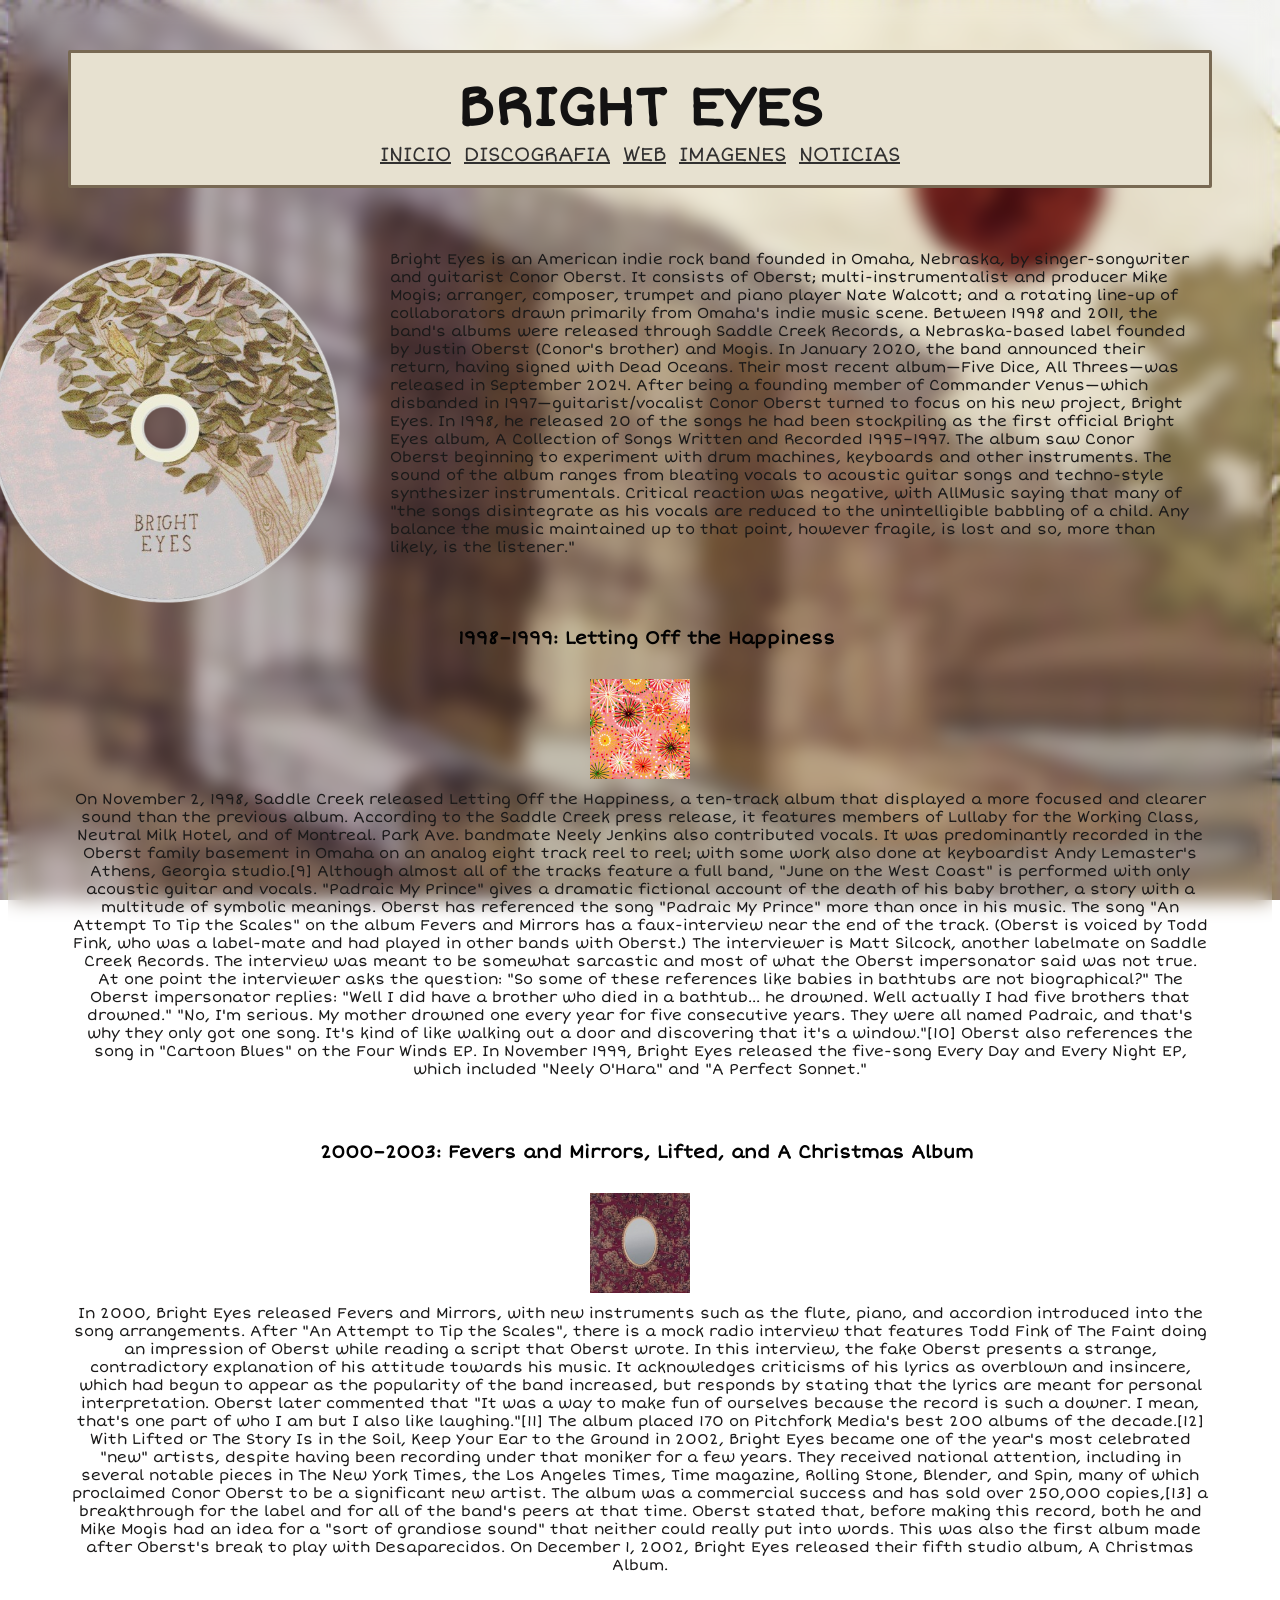
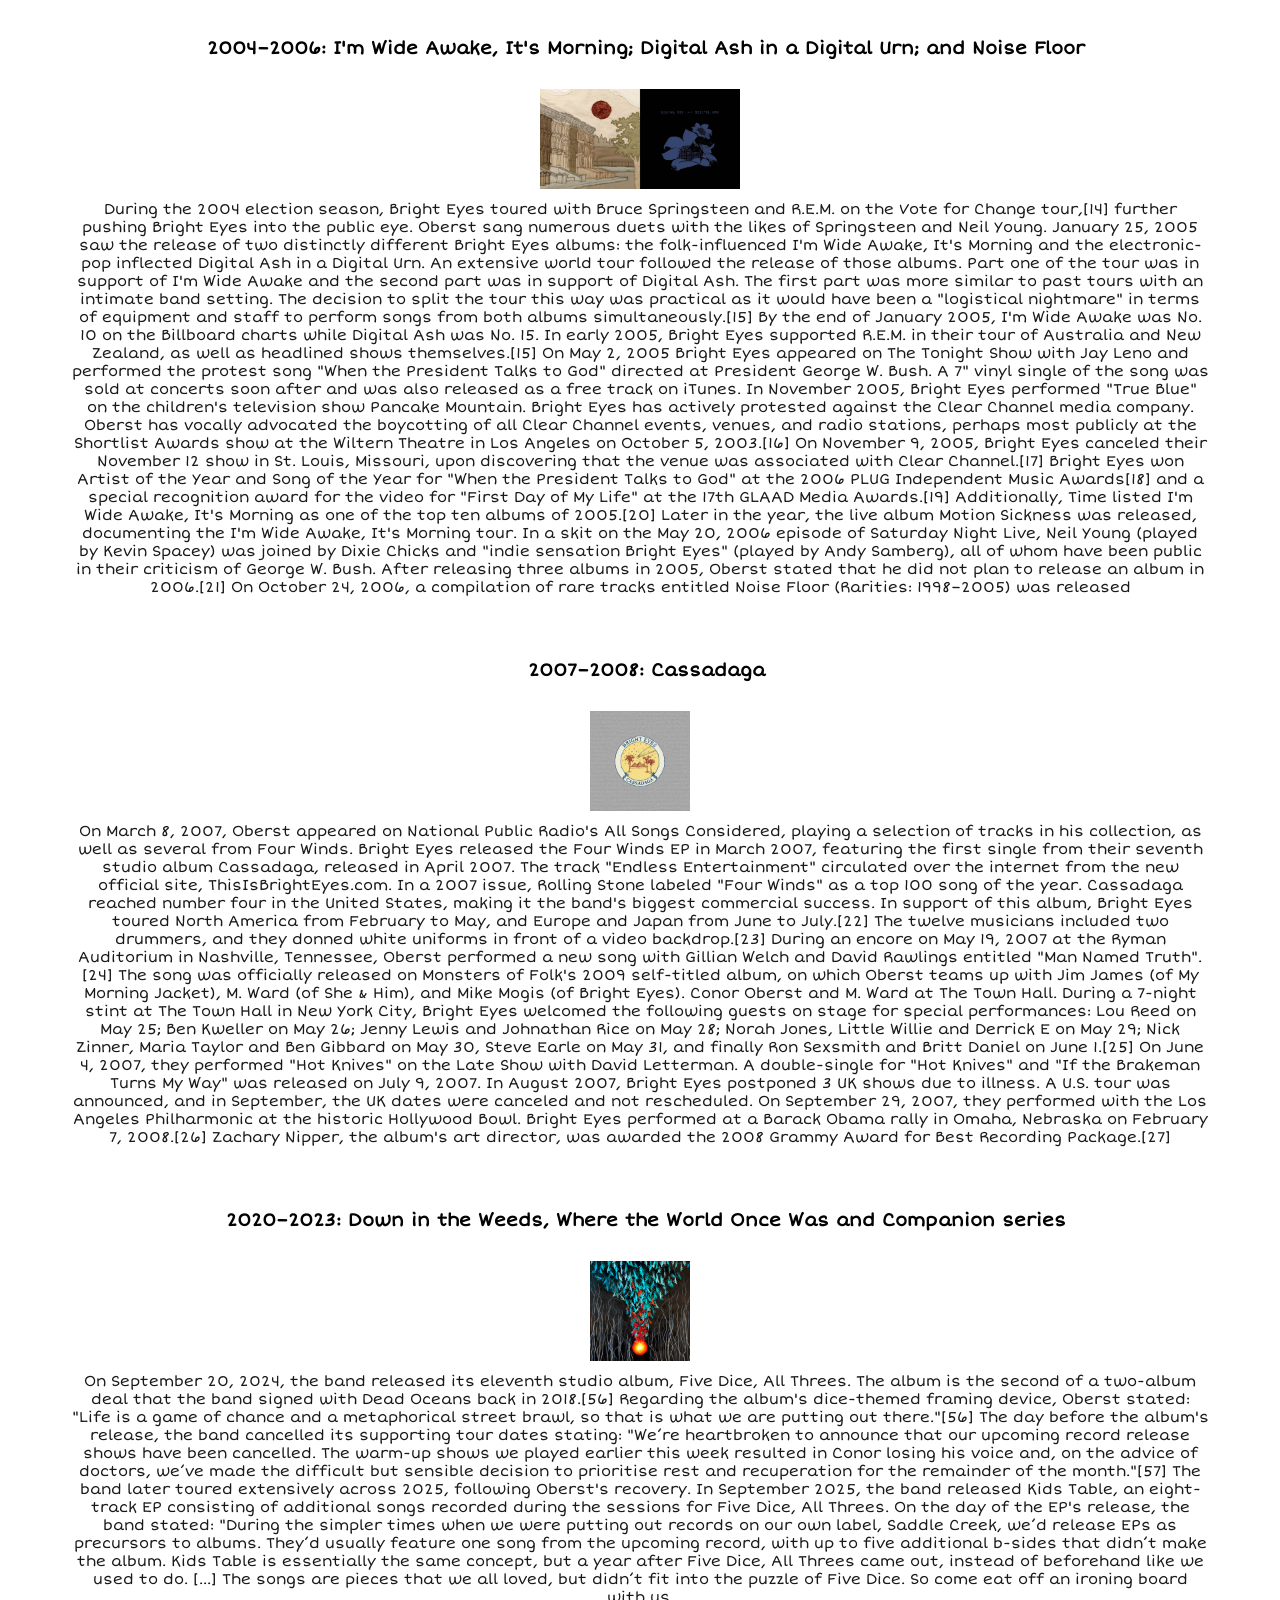
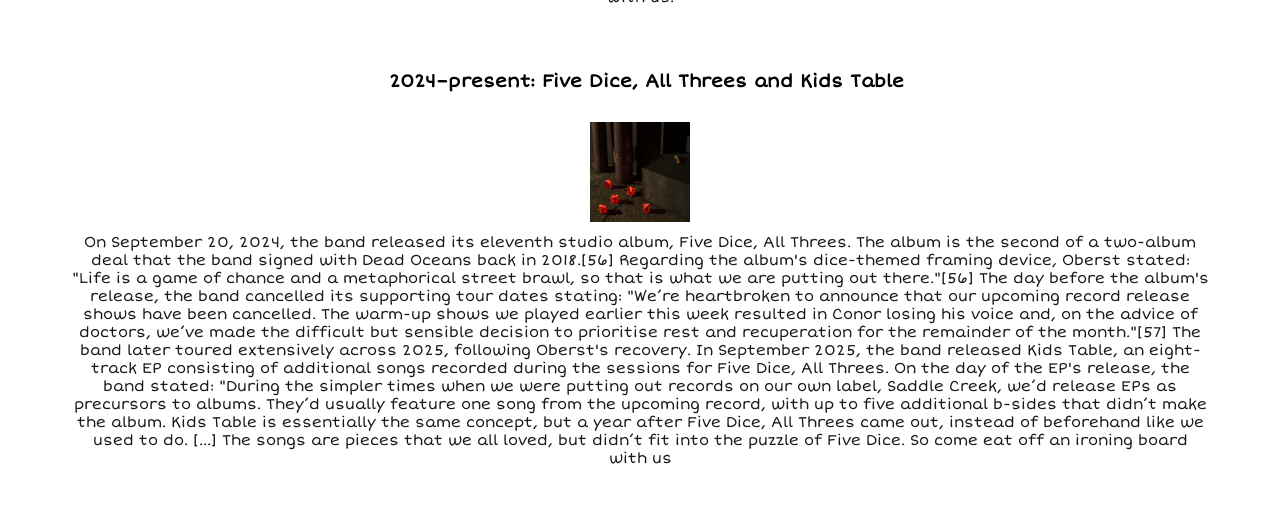
==== docs/index.html @ c6e701a9 "agregsr imagenes y texto" ====
<!DOCTYPE html>
<html lang="en">
<head>
    <meta charset="UTF-8">
    <meta name="viewport" content="width=device-width, initial-scale=1.0">
    <link rel="stylesheet" href="/styles/styles.css">
    <link rel="preconnect" href="https://fonts.googleapis.com">
    <link rel="preconnect" href="https://fonts. gstatic.com" crossorigin>
    <link href="https://fonts.googleapis.com/css2?family=Short+Stack&display=swap" rel="stylesheet">
    <title>BrightEyes Fanpage c:</title>
</head>
<body>
  <div class="nav-container">
    <center>
     <p class="title-banner">
      BRIGHT EYES  
     </p>
      <nav class="menu-navegacion">
        <a href="/docs/index.html">INICIO</a>
         <a href="discografia.html">DISCOGRAFIA</a>
          <a href="https://www.thisisbrighteyes.com/">WEB</a>
           <a href="imagenes.html">IMAGENES</a>
            <a href="noticias.html">NOTICIAS</a>
       </nav>
    </center>
  </div>
  
  
  <div class="container1">
    <img src="/assets/disk.png" alt="" class="disk">

    <p class="parrafo1">Bright Eyes is an American indie rock band founded in Omaha, Nebraska, by singer-songwriter and guitarist Conor Oberst. It consists of Oberst; multi-instrumentalist and producer Mike Mogis; arranger, composer, trumpet and piano player Nate Walcott; and a rotating line-up of collaborators drawn primarily from Omaha's indie music scene.

    Between 1998 and 2011, the band's albums were released through Saddle Creek Records, a Nebraska-based label founded by Justin Oberst (Conor's brother) and Mogis. In January 2020, the band announced their return, having signed with Dead Oceans. Their most recent album—Five Dice, All Threes—was released in September 2024.
    


    After being a founding member of Commander Venus—which disbanded in 1997—guitarist/vocalist Conor Oberst turned to focus on his new project, Bright Eyes. In 1998, he released 20 of the songs he had been stockpiling as the first official Bright Eyes album, A Collection of Songs Written and Recorded 1995–1997. The album saw Conor Oberst beginning to experiment with drum machines, keyboards and other instruments. The sound of the album ranges from bleating vocals to acoustic guitar songs and techno-style synthesizer instrumentals. Critical reaction was negative, with AllMusic saying that many of "the songs disintegrate as his vocals are reduced to the unintelligible babbling of a child. Any balance the music maintained up to that point, however fragile, is lost and so, more than likely, is the listener."
  </p>
   </div>
   <center>
    
   <h4 class="title2">1998–1999: Letting Off the Happiness</h4>
   <img src="/assets/letting.png" alt="" class="albumcover">
   <p class="parrafo2">On November 2, 1998, Saddle Creek released Letting Off the Happiness, a ten-track album that displayed a more focused and clearer sound than the previous album. According to the Saddle Creek press release, it features members of Lullaby for the Working Class, Neutral Milk Hotel, and of Montreal. Park Ave. bandmate Neely Jenkins also contributed vocals. It was predominantly recorded in the Oberst family basement in Omaha on an analog eight track reel to reel; with some work also done at keyboardist Andy Lemaster's Athens, Georgia studio.[9] Although almost all of the tracks feature a full band, "June on the West Coast" is performed with only acoustic guitar and vocals. "Padraic My Prince" gives a dramatic fictional account of the death of his baby brother, a story with a multitude of symbolic meanings. Oberst has referenced the song "Padraic My Prince" more than once in his music.
   The song "An Attempt To Tip the Scales" on the album Fevers and Mirrors has a faux-interview near the end of the track. (Oberst is voiced by Todd Fink, who was a label-mate and had played in other bands with Oberst.) The interviewer is Matt Silcock, another labelmate on Saddle Creek Records. The interview was meant to be somewhat sarcastic and most of what the Oberst impersonator said was not true. At one point the interviewer asks the question: "So some of these references like babies in bathtubs are not biographical?" The Oberst impersonator replies: "Well I did have a brother who died in a bathtub... he drowned. Well actually I had five brothers that drowned." "No, I'm serious. My mother drowned one every year for five consecutive years. They were all named Padraic, and that's why they only got one song. It's kind of like walking out a door and discovering that it's a window."[10] Oberst also references the song in "Cartoon Blues" on the Four Winds EP.

In November 1999, Bright Eyes released the five-song Every Day and Every Night EP, which included "Neely O'Hara" and "A Perfect Sonnet."</p></center>

<center>
<h4 class="title2">2000–2003: Fevers and Mirrors, Lifted, and A Christmas Album</h4>
<img src="/assets/fevers.jpg" alt="" class="albumcover">
<p class="parrafo2">In 2000, Bright Eyes released Fevers and Mirrors, with new instruments such as the flute, piano, and accordion introduced into the song arrangements. After "An Attempt to Tip the Scales", there is a mock radio interview that features Todd Fink of The Faint doing an impression of Oberst while reading a script that Oberst wrote. In this interview, the fake Oberst presents a strange, contradictory explanation of his attitude towards his music. It acknowledges criticisms of his lyrics as overblown and insincere, which had begun to appear as the popularity of the band increased, but responds by stating that the lyrics are meant for personal interpretation. Oberst later commented that "It was a way to make fun of ourselves because the record is such a downer. I mean, that's one part of who I am but I also like laughing."[11] The album placed 170 on Pitchfork Media's best 200 albums of the decade.[12]

With Lifted or The Story Is in the Soil, Keep Your Ear to the Ground in 2002, Bright Eyes became one of the year's most celebrated "new" artists, despite having been recording under that moniker for a few years. They received national attention, including in several notable pieces in The New York Times, the Los Angeles Times, Time magazine, Rolling Stone, Blender, and Spin, many of which proclaimed Conor Oberst to be a significant new artist. The album was a commercial success and has sold over 250,000 copies,[13] a breakthrough for the label and for all of the band's peers at that time. Oberst stated that, before making this record, both he and Mike Mogis had an idea for a "sort of grandiose sound" that neither could really put into words. This was also the first album made after Oberst's break to play with Desaparecidos. On December 1, 2002, Bright Eyes released their fifth studio album, A Christmas Album.</p></center>

<center>
  <h4 class="title2">2004–2006: I'm Wide Awake, It's Morning; Digital Ash in a Digital Urn; and Noise Floor</h4>
  <img src="/assets/two.png" alt="albumcover" class="albumcover">
  <p class="parrafo2">During the 2004 election season, Bright Eyes toured with Bruce Springsteen and R.E.M. on the Vote for Change tour,[14] further pushing Bright Eyes into the public eye. Oberst sang numerous duets with the likes of Springsteen and Neil Young.

January 25, 2005 saw the release of two distinctly different Bright Eyes albums: the folk-influenced I'm Wide Awake, It's Morning and the electronic-pop inflected Digital Ash in a Digital Urn. An extensive world tour followed the release of those albums. Part one of the tour was in support of I'm Wide Awake and the second part was in support of Digital Ash. The first part was more similar to past tours with an intimate band setting. The decision to split the tour this way was practical as it would have been a "logistical nightmare" in terms of equipment and staff to perform songs from both albums simultaneously.[15] By the end of January 2005, I'm Wide Awake was No. 10 on the Billboard charts while Digital Ash was No. 15.

In early 2005, Bright Eyes supported R.E.M. in their tour of Australia and New Zealand, as well as headlined shows themselves.[15] On May 2, 2005 Bright Eyes appeared on The Tonight Show with Jay Leno and performed the protest song "When the President Talks to God" directed at President George W. Bush. A 7" vinyl single of the song was sold at concerts soon after and was also released as a free track on iTunes. In November 2005, Bright Eyes performed "True Blue" on the children's television show Pancake Mountain.

Bright Eyes has actively protested against the Clear Channel media company. Oberst has vocally advocated the boycotting of all Clear Channel events, venues, and radio stations, perhaps most publicly at the Shortlist Awards show at the Wiltern Theatre in Los Angeles on October 5, 2003.[16] On November 9, 2005, Bright Eyes canceled their November 12 show in St. Louis, Missouri, upon discovering that the venue was associated with Clear Channel.[17]

Bright Eyes won Artist of the Year and Song of the Year for "When the President Talks to God" at the 2006 PLUG Independent Music Awards[18] and a special recognition award for the video for "First Day of My Life" at the 17th GLAAD Media Awards.[19] Additionally, Time listed I'm Wide Awake, It's Morning as one of the top ten albums of 2005.[20] Later in the year, the live album Motion Sickness was released, documenting the I'm Wide Awake, It's Morning tour.

In a skit on the May 20, 2006 episode of Saturday Night Live, Neil Young (played by Kevin Spacey) was joined by Dixie Chicks and "indie sensation Bright Eyes" (played by Andy Samberg), all of whom have been public in their criticism of George W. Bush.

After releasing three albums in 2005, Oberst stated that he did not plan to release an album in 2006.[21]

On October 24, 2006, a compilation of rare tracks entitled Noise Floor (Rarities: 1998–2005) was released</p>
</center>


<center>
  <h4 class="title2">2007–2008: Cassadaga</h4>
  <img src="/assets/cassagada.jpg" alt="" class="albumcover">
  <p class="parrafo2">On March 8, 2007, Oberst appeared on National Public Radio's All Songs Considered, playing a selection of tracks in his collection, as well as several from Four Winds.

Bright Eyes released the Four Winds EP in March 2007, featuring the first single from their seventh studio album Cassadaga, released in April 2007. The track "Endless Entertainment" circulated over the internet from the new official site, ThisIsBrightEyes.com. In a 2007 issue, Rolling Stone labeled "Four Winds" as a top 100 song of the year.

Cassadaga reached number four in the United States, making it the band's biggest commercial success. In support of this album, Bright Eyes toured North America from February to May, and Europe and Japan from June to July.[22] The twelve musicians included two drummers, and they donned white uniforms in front of a video backdrop.[23]

During an encore on May 19, 2007 at the Ryman Auditorium in Nashville, Tennessee, Oberst performed a new song with Gillian Welch and David Rawlings entitled "Man Named Truth".[24] The song was officially released on Monsters of Folk's 2009 self-titled album, on which Oberst teams up with Jim James (of My Morning Jacket), M. Ward (of She & Him), and Mike Mogis (of Bright Eyes).
Conor Oberst and M. Ward at The Town Hall.

During a 7-night stint at The Town Hall in New York City, Bright Eyes welcomed the following guests on stage for special performances: Lou Reed on May 25; Ben Kweller on May 26; Jenny Lewis and Johnathan Rice on May 28; Norah Jones, Little Willie and Derrick E on May 29; Nick Zinner, Maria Taylor and Ben Gibbard on May 30, Steve Earle on May 31, and finally Ron Sexsmith and Britt Daniel on June 1.[25]

On June 4, 2007, they performed "Hot Knives" on the Late Show with David Letterman.

A double-single for "Hot Knives" and "If the Brakeman Turns My Way" was released on July 9, 2007.

In August 2007, Bright Eyes postponed 3 UK shows due to illness. A U.S. tour was announced, and in September, the UK dates were canceled and not rescheduled.

On September 29, 2007, they performed with the Los Angeles Philharmonic at the historic Hollywood Bowl.

Bright Eyes performed at a Barack Obama rally in Omaha, Nebraska on February 7, 2008.[26]

Zachary Nipper, the album's art director, was awarded the 2008 Grammy Award for Best Recording Package.[27]</p>
</center>
<center>
  <h4 class="title2">2020–2023: Down in the Weeds, Where the World Once Was and Companion series</h4>
  <img src="/assets/down.png" alt="" class="albumcover">
  <p class="parrafo2">On September 20, 2024, the band released its eleventh studio album, Five Dice, All Threes. The album is the second of a two-album deal that the band signed with Dead Oceans back in 2018.[56] Regarding the album's dice-themed framing device, Oberst stated: "Life is a game of chance and a metaphorical street brawl, so that is what we are putting out there."[56] The day before the album's release, the band cancelled its supporting tour dates stating: "We’re heartbroken to announce that our upcoming record release shows have been cancelled. The warm-up shows we played earlier this week resulted in Conor losing his voice and, on the advice of doctors, we’ve made the difficult but sensible decision to prioritise rest and recuperation for the remainder of the month."[57] The band later toured extensively across 2025, following Oberst's recovery.

In September 2025, the band released Kids Table, an eight-track EP consisting of additional songs recorded during the sessions for Five Dice, All Threes. On the day of the EP's release, the band stated: "During the simpler times when we were putting out records on our own label, Saddle Creek, we’d release EPs as precursors to albums. They’d usually feature one song from the upcoming record, with up to five additional b-sides that didn’t make the album. Kids Table is essentially the same concept, but a year after Five Dice, All Threes came out, instead of beforehand like we used to do. [...] The songs are pieces that we all loved, but didn’t fit into the puzzle of Five Dice. So come eat off an ironing board with us.</p>
</center>

<center>
  <h4 class="title2">2024–present: Five Dice, All Threes and Kids Table</h4>
  <img src="/assets/fivedices.jpg" alt="" class="albumcover">
  <p class="parrafo2">On September 20, 2024, the band released its eleventh studio album, Five Dice, All Threes. The album is the second of a two-album deal that the band signed with Dead Oceans back in 2018.[56] Regarding the album's dice-themed framing device, Oberst stated: "Life is a game of chance and a metaphorical street brawl, so that is what we are putting out there."[56] The day before the album's release, the band cancelled its supporting tour dates stating: "We’re heartbroken to announce that our upcoming record release shows have been cancelled. The warm-up shows we played earlier this week resulted in Conor losing his voice and, on the advice of doctors, we’ve made the difficult but sensible decision to prioritise rest and recuperation for the remainder of the month."[57] The band later toured extensively across 2025, following Oberst's recovery.

  In September 2025, the band released Kids Table, an eight-track EP consisting of additional songs recorded during the sessions for Five Dice, All Threes. On the day of the EP's release, the band stated: "During the simpler times when we were putting out records on our own label, Saddle Creek, we’d release EPs as precursors to albums. They’d usually feature one song from the upcoming record, with up to five additional b-sides that didn’t make the album. Kids Table is essentially the same concept, but a year after Five Dice, All Threes came out, instead of beforehand like we used to do. [...] The songs are pieces that we all loved, but didn’t fit into the puzzle of Five Dice. So come eat off an ironing board with us</p>
</center>


    
</body>
</html>
---- styles/styles.css ----
body {
  background-image: url('/assets/brighteyeswall.jpg');
  background-repeat: no-repeat;
  background-size: cover;
  background-position: center;
  background-attachment: fixed;
  min-height: 100vh;
  backdrop-filter: blur(10px);
  padding-top: 50px;
  margin-top: 0;
  box-sizing: border-box;
  font-family: "Short Stack", cursive;
  font-weight: 400;
  font-style: normal;
}


.nav-container{
    background-color: #e7e1d0;
    width: 90%;
    margin: 0 auto;
    height: 80px;
    margin: 0 auto;
    border-style: solid;
    border-width: 3px;
    border-color: #786953;
    border-radius: 2px;
    display: flex;
    align-items: center;     
    justify-content: center;
    padding-bottom: 52px;
}

.title-banner{
    font-size: 55px;
    font-weight: 700;
    color: #131212;  
    
}


.menu-navegacion{
    display: flex;
    justify-content: center; 
    gap: 13px;
    font-size: 20px; 
    margin-top: -55px;
}

.menu-navegacion a {
    /* Quita la línea azul de debajo */
  color: #313030;             /* Cambia el color del texto */
  font-weight: 100;
}


.container1{
  display: flex;
  align-items: center; /* Alinea verticalmente el disco y el texto al centro */
  gap: 50px;          /* Espacio entre el disco y el texto */
  max-width: 1100px;  /* Ancho máximo para que no se extienda demasiado */
  margin: 15px auto;  /* Centra todo el contenedor en la pantalla */
  padding: 0 20px;
}

.disk{
  width: 350px;
  margin-top: 50px;
  margin-left: -100px;
  animation: girarDisco 4s linear infinite;
  transform-origin: center;
}

@keyframes girarDisco {
  from {
    transform: rotate(0deg);
  }
  to {
    transform: rotate(360deg);
  }
}


.parrafo1{
  color: rgb(26, 25, 25);
  font-size: 15px;
}


.title2{
  color: rgb(2, 2, 2);
  font-size: 18px;
  margin-left: 1%;
}

.parrafo2{

  text-align: center;
  color: rgb(26, 25, 25);
  font-size: 15px;
  margin: 5%;
  margin-top: 0;
}

.albumcover{
  height: 100px;
  margin: 6px;
  
  
}
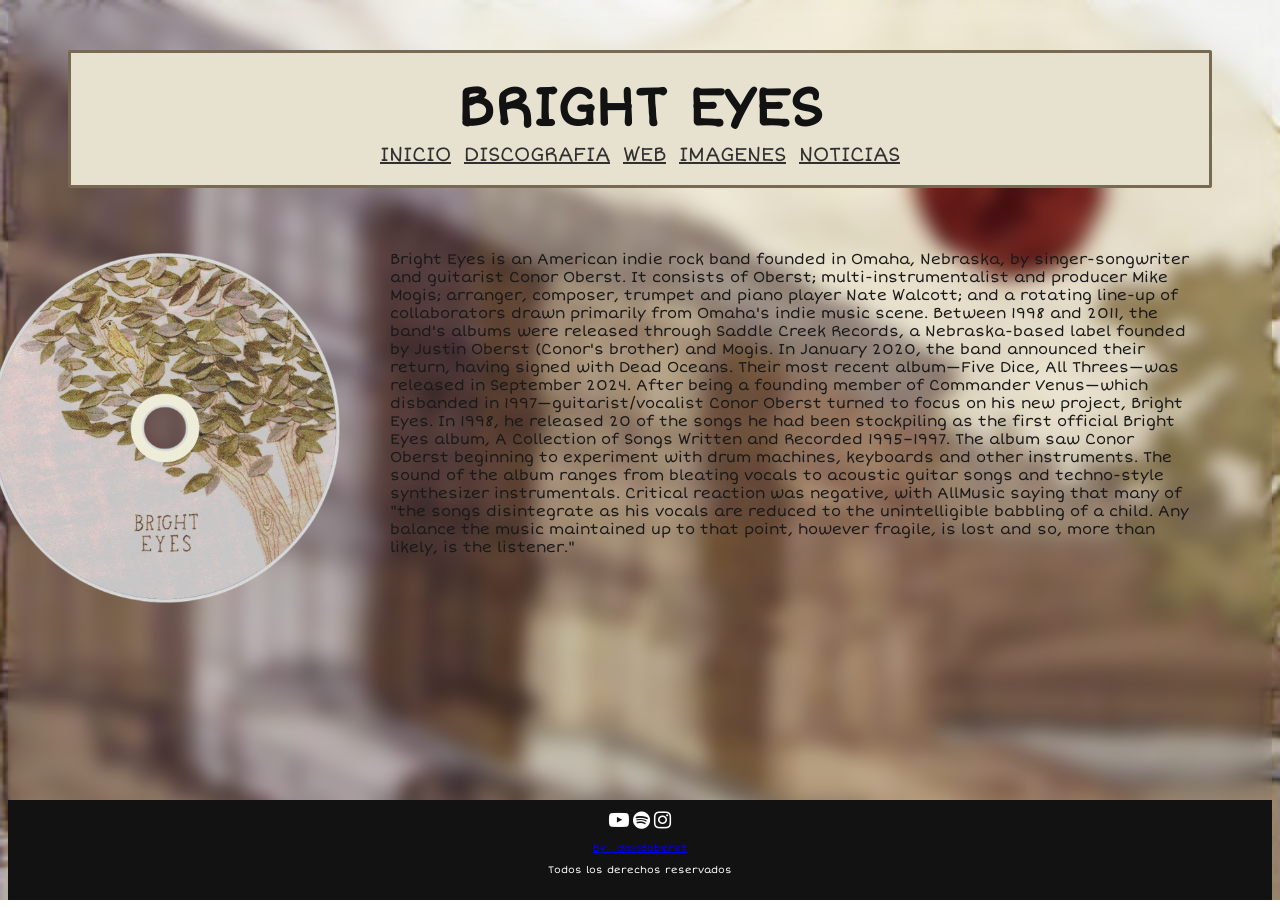
==== commit d3ec53f6: "footer e iconos" ====
--- a/docs/index.html
+++ b/docs/index.html
@@ -7,7 +7,9 @@
     <link rel="preconnect" href="https://fonts.googleapis.com">
     <link rel="preconnect" href="https://fonts. gstatic.com" crossorigin>
     <link href="https://fonts.googleapis.com/css2?family=Short+Stack&display=swap" rel="stylesheet">
-    <title>BrightEyes Fanpage c:</title>
+    <link rel="stylesheet" href="https://cdnjs.cloudflare.com/ajax/libs/font-awesome/4.7.0/css/font-awesome.min.css">
+    
+    <title>Bright Eyes Fanpage</title>
 </head>
 <body>
   <div class="nav-container">
@@ -39,85 +41,15 @@
   </p>
    </div>
    <center>
-    
-   <h4 class="title2">1998–1999: Letting Off the Happiness</h4>
-   <img src="/assets/letting.png" alt="" class="albumcover">
-   <p class="parrafo2">On November 2, 1998, Saddle Creek released Letting Off the Happiness, a ten-track album that displayed a more focused and clearer sound than the previous album. According to the Saddle Creek press release, it features members of Lullaby for the Working Class, Neutral Milk Hotel, and of Montreal. Park Ave. bandmate Neely Jenkins also contributed vocals. It was predominantly recorded in the Oberst family basement in Omaha on an analog eight track reel to reel; with some work also done at keyboardist Andy Lemaster's Athens, Georgia studio.[9] Although almost all of the tracks feature a full band, "June on the West Coast" is performed with only acoustic guitar and vocals. "Padraic My Prince" gives a dramatic fictional account of the death of his baby brother, a story with a multitude of symbolic meanings. Oberst has referenced the song "Padraic My Prince" more than once in his music.
-   The song "An Attempt To Tip the Scales" on the album Fevers and Mirrors has a faux-interview near the end of the track. (Oberst is voiced by Todd Fink, who was a label-mate and had played in other bands with Oberst.) The interviewer is Matt Silcock, another labelmate on Saddle Creek Records. The interview was meant to be somewhat sarcastic and most of what the Oberst impersonator said was not true. At one point the interviewer asks the question: "So some of these references like babies in bathtubs are not biographical?" The Oberst impersonator replies: "Well I did have a brother who died in a bathtub... he drowned. Well actually I had five brothers that drowned." "No, I'm serious. My mother drowned one every year for five consecutive years. They were all named Padraic, and that's why they only got one song. It's kind of like walking out a door and discovering that it's a window."[10] Oberst also references the song in "Cartoon Blues" on the Four Winds EP.
-
-In November 1999, Bright Eyes released the five-song Every Day and Every Night EP, which included "Neely O'Hara" and "A Perfect Sonnet."</p></center>
-
-<center>
-<h4 class="title2">2000–2003: Fevers and Mirrors, Lifted, and A Christmas Album</h4>
-<img src="/assets/fevers.jpg" alt="" class="albumcover">
-<p class="parrafo2">In 2000, Bright Eyes released Fevers and Mirrors, with new instruments such as the flute, piano, and accordion introduced into the song arrangements. After "An Attempt to Tip the Scales", there is a mock radio interview that features Todd Fink of The Faint doing an impression of Oberst while reading a script that Oberst wrote. In this interview, the fake Oberst presents a strange, contradictory explanation of his attitude towards his music. It acknowledges criticisms of his lyrics as overblown and insincere, which had begun to appear as the popularity of the band increased, but responds by stating that the lyrics are meant for personal interpretation. Oberst later commented that "It was a way to make fun of ourselves because the record is such a downer. I mean, that's one part of who I am but I also like laughing."[11] The album placed 170 on Pitchfork Media's best 200 albums of the decade.[12]
-
-With Lifted or The Story Is in the Soil, Keep Your Ear to the Ground in 2002, Bright Eyes became one of the year's most celebrated "new" artists, despite having been recording under that moniker for a few years. They received national attention, including in several notable pieces in The New York Times, the Los Angeles Times, Time magazine, Rolling Stone, Blender, and Spin, many of which proclaimed Conor Oberst to be a significant new artist. The album was a commercial success and has sold over 250,000 copies,[13] a breakthrough for the label and for all of the band's peers at that time. Oberst stated that, before making this record, both he and Mike Mogis had an idea for a "sort of grandiose sound" that neither could really put into words. This was also the first album made after Oberst's break to play with Desaparecidos. On December 1, 2002, Bright Eyes released their fifth studio album, A Christmas Album.</p></center>
-
-<center>
-  <h4 class="title2">2004–2006: I'm Wide Awake, It's Morning; Digital Ash in a Digital Urn; and Noise Floor</h4>
-  <img src="/assets/two.png" alt="albumcover" class="albumcover">
-  <p class="parrafo2">During the 2004 election season, Bright Eyes toured with Bruce Springsteen and R.E.M. on the Vote for Change tour,[14] further pushing Bright Eyes into the public eye. Oberst sang numerous duets with the likes of Springsteen and Neil Young.
-
-January 25, 2005 saw the release of two distinctly different Bright Eyes albums: the folk-influenced I'm Wide Awake, It's Morning and the electronic-pop inflected Digital Ash in a Digital Urn. An extensive world tour followed the release of those albums. Part one of the tour was in support of I'm Wide Awake and the second part was in support of Digital Ash. The first part was more similar to past tours with an intimate band setting. The decision to split the tour this way was practical as it would have been a "logistical nightmare" in terms of equipment and staff to perform songs from both albums simultaneously.[15] By the end of January 2005, I'm Wide Awake was No. 10 on the Billboard charts while Digital Ash was No. 15.
-
-In early 2005, Bright Eyes supported R.E.M. in their tour of Australia and New Zealand, as well as headlined shows themselves.[15] On May 2, 2005 Bright Eyes appeared on The Tonight Show with Jay Leno and performed the protest song "When the President Talks to God" directed at President George W. Bush. A 7" vinyl single of the song was sold at concerts soon after and was also released as a free track on iTunes. In November 2005, Bright Eyes performed "True Blue" on the children's television show Pancake Mountain.
-
-Bright Eyes has actively protested against the Clear Channel media company. Oberst has vocally advocated the boycotting of all Clear Channel events, venues, and radio stations, perhaps most publicly at the Shortlist Awards show at the Wiltern Theatre in Los Angeles on October 5, 2003.[16] On November 9, 2005, Bright Eyes canceled their November 12 show in St. Louis, Missouri, upon discovering that the venue was associated with Clear Channel.[17]
-
-Bright Eyes won Artist of the Year and Song of the Year for "When the President Talks to God" at the 2006 PLUG Independent Music Awards[18] and a special recognition award for the video for "First Day of My Life" at the 17th GLAAD Media Awards.[19] Additionally, Time listed I'm Wide Awake, It's Morning as one of the top ten albums of 2005.[20] Later in the year, the live album Motion Sickness was released, documenting the I'm Wide Awake, It's Morning tour.
-
-In a skit on the May 20, 2006 episode of Saturday Night Live, Neil Young (played by Kevin Spacey) was joined by Dixie Chicks and "indie sensation Bright Eyes" (played by Andy Samberg), all of whom have been public in their criticism of George W. Bush.
-
-After releasing three albums in 2005, Oberst stated that he did not plan to release an album in 2006.[21]
-
-On October 24, 2006, a compilation of rare tracks entitled Noise Floor (Rarities: 1998–2005) was released</p>
-</center>
-
-
-<center>
-  <h4 class="title2">2007–2008: Cassadaga</h4>
-  <img src="/assets/cassagada.jpg" alt="" class="albumcover">
-  <p class="parrafo2">On March 8, 2007, Oberst appeared on National Public Radio's All Songs Considered, playing a selection of tracks in his collection, as well as several from Four Winds.
-
-Bright Eyes released the Four Winds EP in March 2007, featuring the first single from their seventh studio album Cassadaga, released in April 2007. The track "Endless Entertainment" circulated over the internet from the new official site, ThisIsBrightEyes.com. In a 2007 issue, Rolling Stone labeled "Four Winds" as a top 100 song of the year.
-
-Cassadaga reached number four in the United States, making it the band's biggest commercial success. In support of this album, Bright Eyes toured North America from February to May, and Europe and Japan from June to July.[22] The twelve musicians included two drummers, and they donned white uniforms in front of a video backdrop.[23]
-
-During an encore on May 19, 2007 at the Ryman Auditorium in Nashville, Tennessee, Oberst performed a new song with Gillian Welch and David Rawlings entitled "Man Named Truth".[24] The song was officially released on Monsters of Folk's 2009 self-titled album, on which Oberst teams up with Jim James (of My Morning Jacket), M. Ward (of She & Him), and Mike Mogis (of Bright Eyes).
-Conor Oberst and M. Ward at The Town Hall.
-
-During a 7-night stint at The Town Hall in New York City, Bright Eyes welcomed the following guests on stage for special performances: Lou Reed on May 25; Ben Kweller on May 26; Jenny Lewis and Johnathan Rice on May 28; Norah Jones, Little Willie and Derrick E on May 29; Nick Zinner, Maria Taylor and Ben Gibbard on May 30, Steve Earle on May 31, and finally Ron Sexsmith and Britt Daniel on June 1.[25]
-
-On June 4, 2007, they performed "Hot Knives" on the Late Show with David Letterman.
-
-A double-single for "Hot Knives" and "If the Brakeman Turns My Way" was released on July 9, 2007.
-
-In August 2007, Bright Eyes postponed 3 UK shows due to illness. A U.S. tour was announced, and in September, the UK dates were canceled and not rescheduled.
-
-On September 29, 2007, they performed with the Los Angeles Philharmonic at the historic Hollywood Bowl.
-
-Bright Eyes performed at a Barack Obama rally in Omaha, Nebraska on February 7, 2008.[26]
-
-Zachary Nipper, the album's art director, was awarded the 2008 Grammy Award for Best Recording Package.[27]</p>
-</center>
-<center>
-  <h4 class="title2">2020–2023: Down in the Weeds, Where the World Once Was and Companion series</h4>
-  <img src="/assets/down.png" alt="" class="albumcover">
-  <p class="parrafo2">On September 20, 2024, the band released its eleventh studio album, Five Dice, All Threes. The album is the second of a two-album deal that the band signed with Dead Oceans back in 2018.[56] Regarding the album's dice-themed framing device, Oberst stated: "Life is a game of chance and a metaphorical street brawl, so that is what we are putting out there."[56] The day before the album's release, the band cancelled its supporting tour dates stating: "We’re heartbroken to announce that our upcoming record release shows have been cancelled. The warm-up shows we played earlier this week resulted in Conor losing his voice and, on the advice of doctors, we’ve made the difficult but sensible decision to prioritise rest and recuperation for the remainder of the month."[57] The band later toured extensively across 2025, following Oberst's recovery.
-
-In September 2025, the band released Kids Table, an eight-track EP consisting of additional songs recorded during the sessions for Five Dice, All Threes. On the day of the EP's release, the band stated: "During the simpler times when we were putting out records on our own label, Saddle Creek, we’d release EPs as precursors to albums. They’d usually feature one song from the upcoming record, with up to five additional b-sides that didn’t make the album. Kids Table is essentially the same concept, but a year after Five Dice, All Threes came out, instead of beforehand like we used to do. [...] The songs are pieces that we all loved, but didn’t fit into the puzzle of Five Dice. So come eat off an ironing board with us.</p>
-</center>
-
-<center>
-  <h4 class="title2">2024–present: Five Dice, All Threes and Kids Table</h4>
-  <img src="/assets/fivedices.jpg" alt="" class="albumcover">
-  <p class="parrafo2">On September 20, 2024, the band released its eleventh studio album, Five Dice, All Threes. The album is the second of a two-album deal that the band signed with Dead Oceans back in 2018.[56] Regarding the album's dice-themed framing device, Oberst stated: "Life is a game of chance and a metaphorical street brawl, so that is what we are putting out there."[56] The day before the album's release, the band cancelled its supporting tour dates stating: "We’re heartbroken to announce that our upcoming record release shows have been cancelled. The warm-up shows we played earlier this week resulted in Conor losing his voice and, on the advice of doctors, we’ve made the difficult but sensible decision to prioritise rest and recuperation for the remainder of the month."[57] The band later toured extensively across 2025, following Oberst's recovery.
-
-  In September 2025, the band released Kids Table, an eight-track EP consisting of additional songs recorded during the sessions for Five Dice, All Threes. On the day of the EP's release, the band stated: "During the simpler times when we were putting out records on our own label, Saddle Creek, we’d release EPs as precursors to albums. They’d usually feature one song from the upcoming record, with up to five additional b-sides that didn’t make the album. Kids Table is essentially the same concept, but a year after Five Dice, All Threes came out, instead of beforehand like we used to do. [...] The songs are pieces that we all loved, but didn’t fit into the puzzle of Five Dice. So come eat off an ironing board with us</p>
-</center>
-
-
-    
+ 
+ <footer>
+ <i class="fa fa-youtube-play" style="font-size:20px"></i>
+ <i class="fa fa-spotify" style="font-size:20px"></i>
+ <i class="fa fa-instagram" style="font-size:20px"></i>
+ <br><br>
+ <a href="https://github.com/davidoberst">by : davidoberst</a>
+ <p>Todos los derechos reservados</p>
+ </footer>
 </body>
+ 
 </html>
--- a/styles/styles.css
+++ b/styles/styles.css
@@ -107,4 +107,20 @@
   margin: 6px;
   
   
+}
+
+
+footer{
+  font-size: 10px;
+  height: 90px;
+  margin-top: 30px;
+  padding-top: 10px;
+  background-color: #131212;
+  color: white;
+}
+
+footer {
+  position: fixed;
+  bottom: 0;
+  width: 100%;
 }
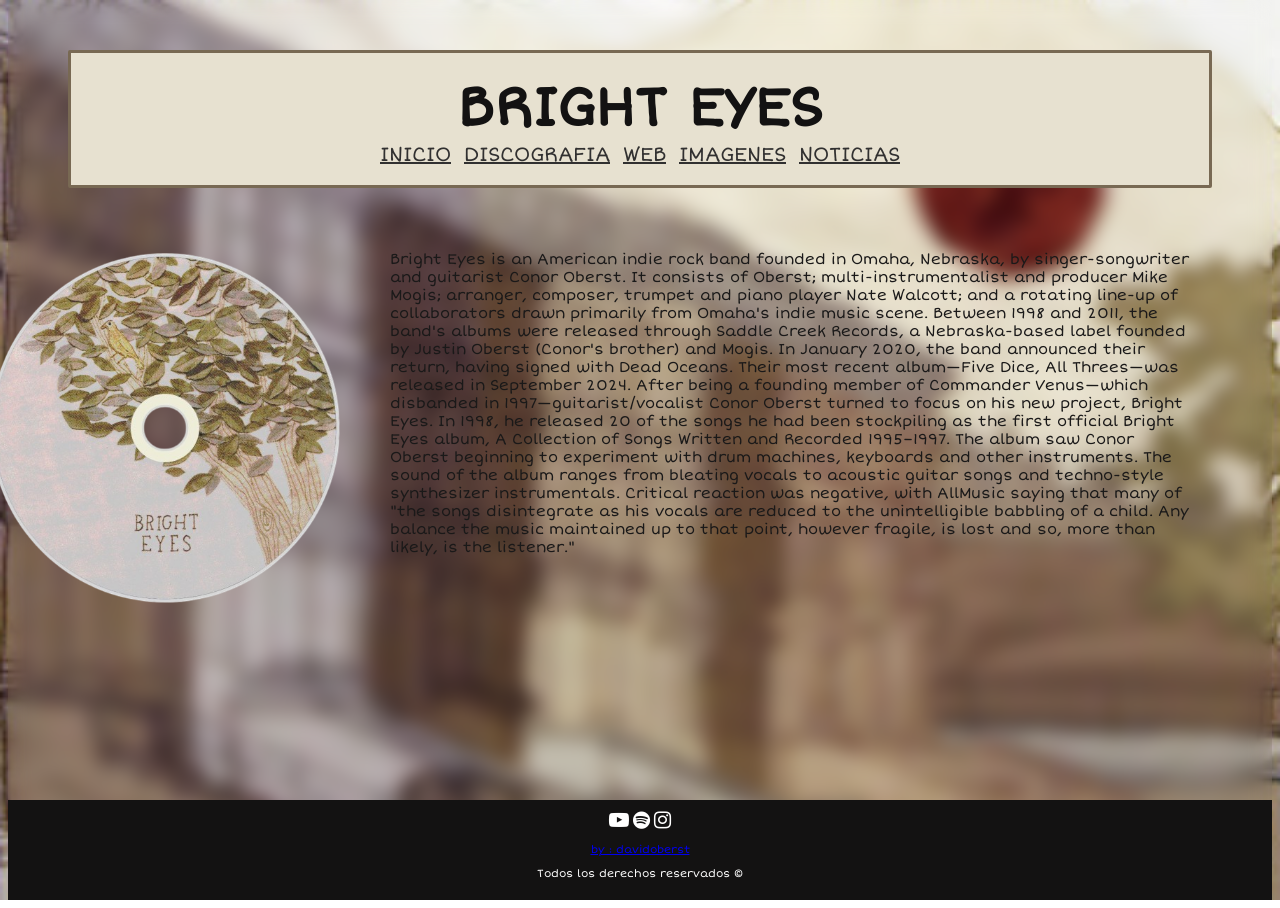
==== commit 92dbcb56: "add albums videos" ====
--- a/docs/index.html
+++ b/docs/index.html
@@ -48,7 +48,7 @@
  <i class="fa fa-instagram" style="font-size:20px"></i>
  <br><br>
  <a href="https://github.com/davidoberst">by : davidoberst</a>
- <p>Todos los derechos reservados</p>
+ <p>Todos los derechos reservados ©</p>
  </footer>
 </body>
  
--- a/styles/styles.css
+++ b/styles/styles.css
@@ -111,7 +111,7 @@
 
 
 footer{
-  font-size: 10px;
+  font-size: 11px;
   height: 90px;
   margin-top: 30px;
   padding-top: 10px;
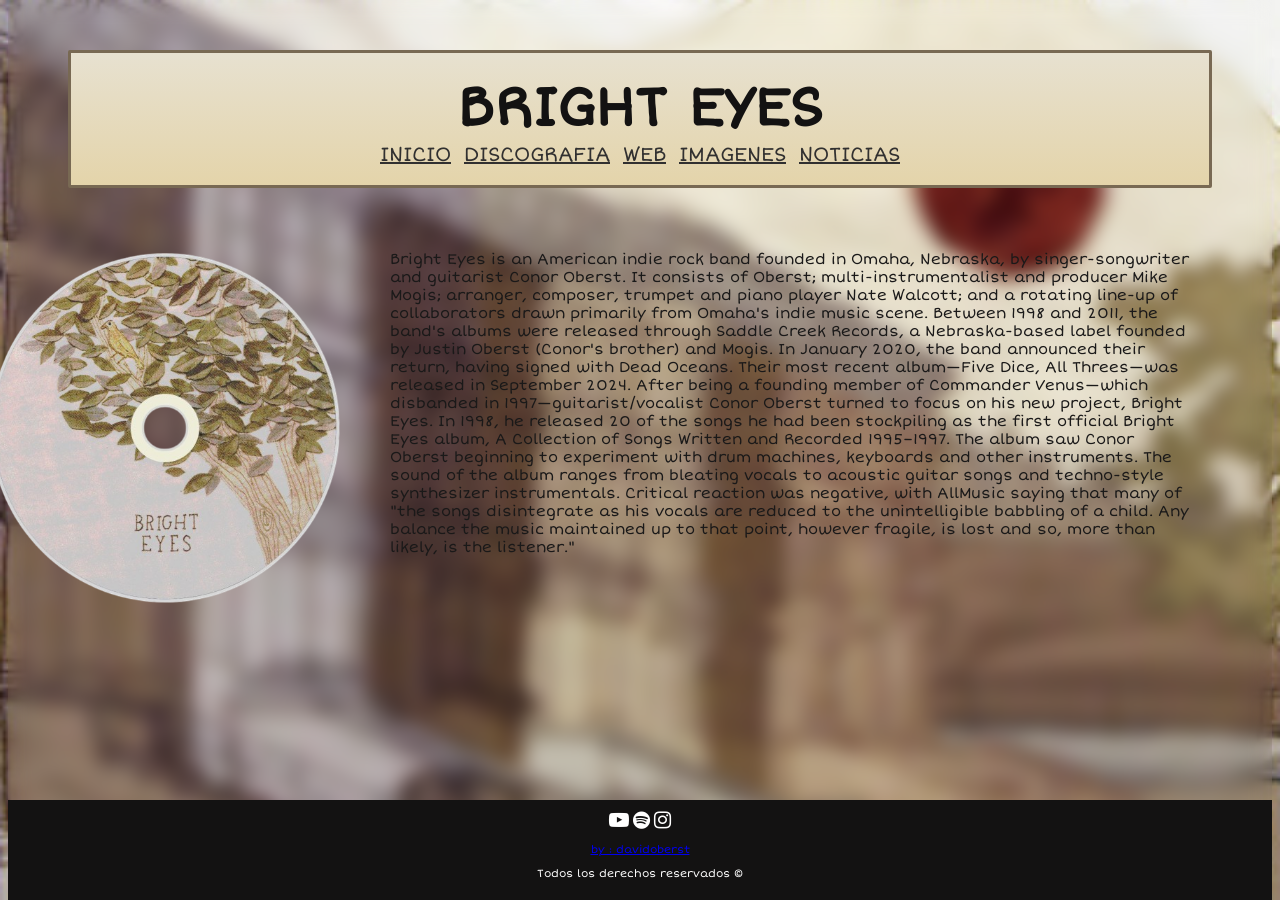
==== commit 3b6152b6: "noticias;" ====
--- a/docs/index.html
+++ b/docs/index.html
@@ -22,7 +22,7 @@
          <a href="discografia.html">DISCOGRAFIA</a>
           <a href="https://www.thisisbrighteyes.com/">WEB</a>
            <a href="imagenes.html">IMAGENES</a>
-            <a href="noticias.html">NOTICIAS</a>
+            <a href="https://www.google.com/search?client=firefox-b-d&hs=KpPq&sca_esv=c99bb758421c728c&sxsrf=APpeQnsTpALcIc94U62rhz5cO5BceHwXKQ:1786305422220&q=bright+eyes&tbm=nws&source=lnms&fbs=[base64]&sa=X&ved=2ahUKEwiChJuhqpSWAxV5QjABHQRxMvsQ0pQJegQIGBAB&biw=1343&bih=765&dpr=1">NOTICIAS</a>
        </nav>
     </center>
   </div>
--- a/styles/styles.css
+++ b/styles/styles.css
@@ -17,6 +17,7 @@
 
 .nav-container{
     background-color: #e7e1d0;
+    background-image: linear-gradient(#e7e1d0, #e4d4aa);
     width: 90%;
     margin: 0 auto;
     height: 80px;
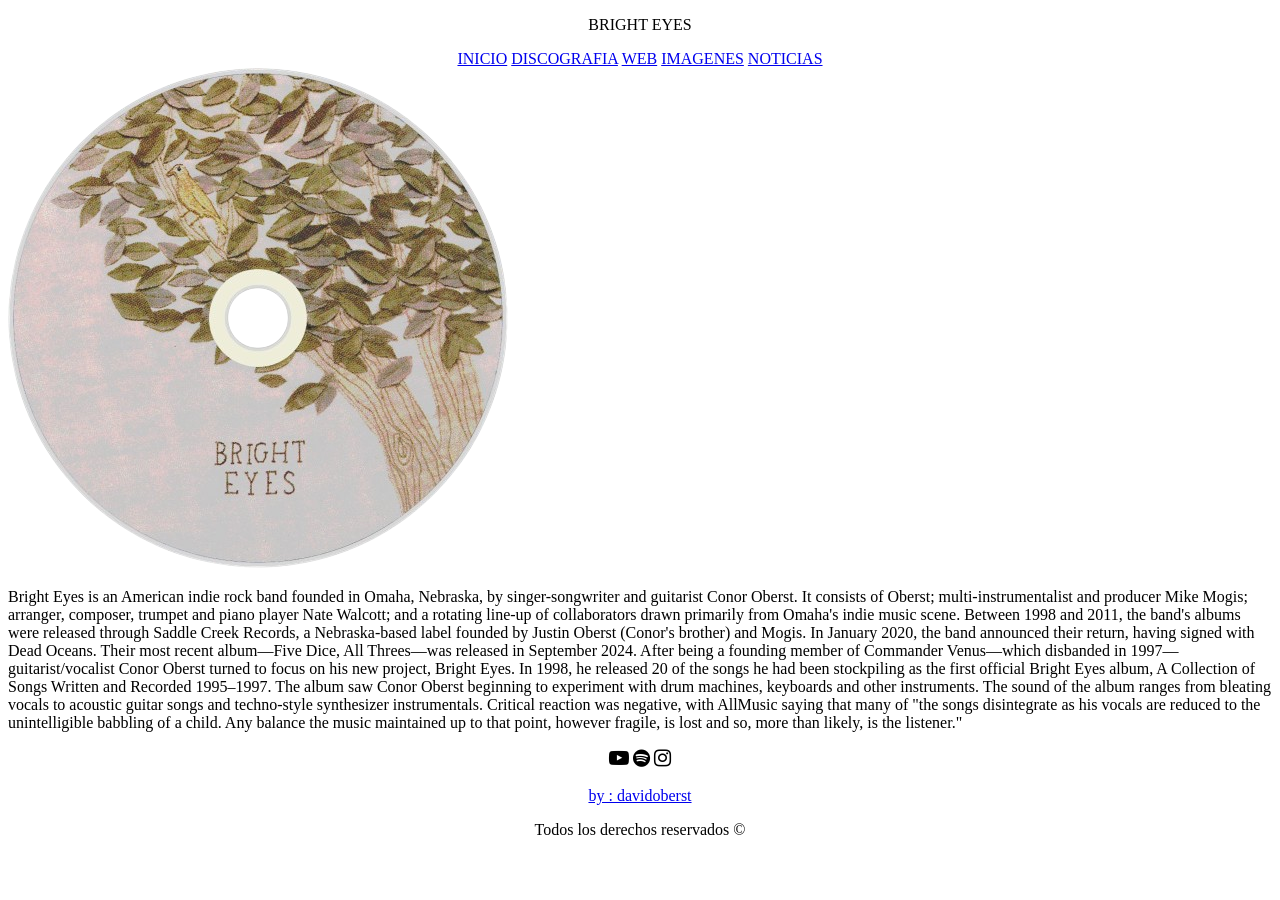
==== commit 24e2501c: "correccion?" ====
--- a/docs/index.html
+++ b/docs/index.html
@@ -3,7 +3,7 @@
 <head>
     <meta charset="UTF-8">
     <meta name="viewport" content="width=device-width, initial-scale=1.0">
-    <link rel="stylesheet" href="/styles/styles.css">
+    <link rel="stylesheet" href="styles/styles.css">
     <link rel="preconnect" href="https://fonts.googleapis.com">
     <link rel="preconnect" href="https://fonts. gstatic.com" crossorigin>
     <link href="https://fonts.googleapis.com/css2?family=Short+Stack&display=swap" rel="stylesheet">
@@ -18,7 +18,7 @@
       BRIGHT EYES  
      </p>
       <nav class="menu-navegacion">
-        <a href="/docs/index.html">INICIO</a>
+        <a href="docs/index.html">INICIO</a>
          <a href="discografia.html">DISCOGRAFIA</a>
           <a href="https://www.thisisbrighteyes.com/">WEB</a>
            <a href="imagenes.html">IMAGENES</a>
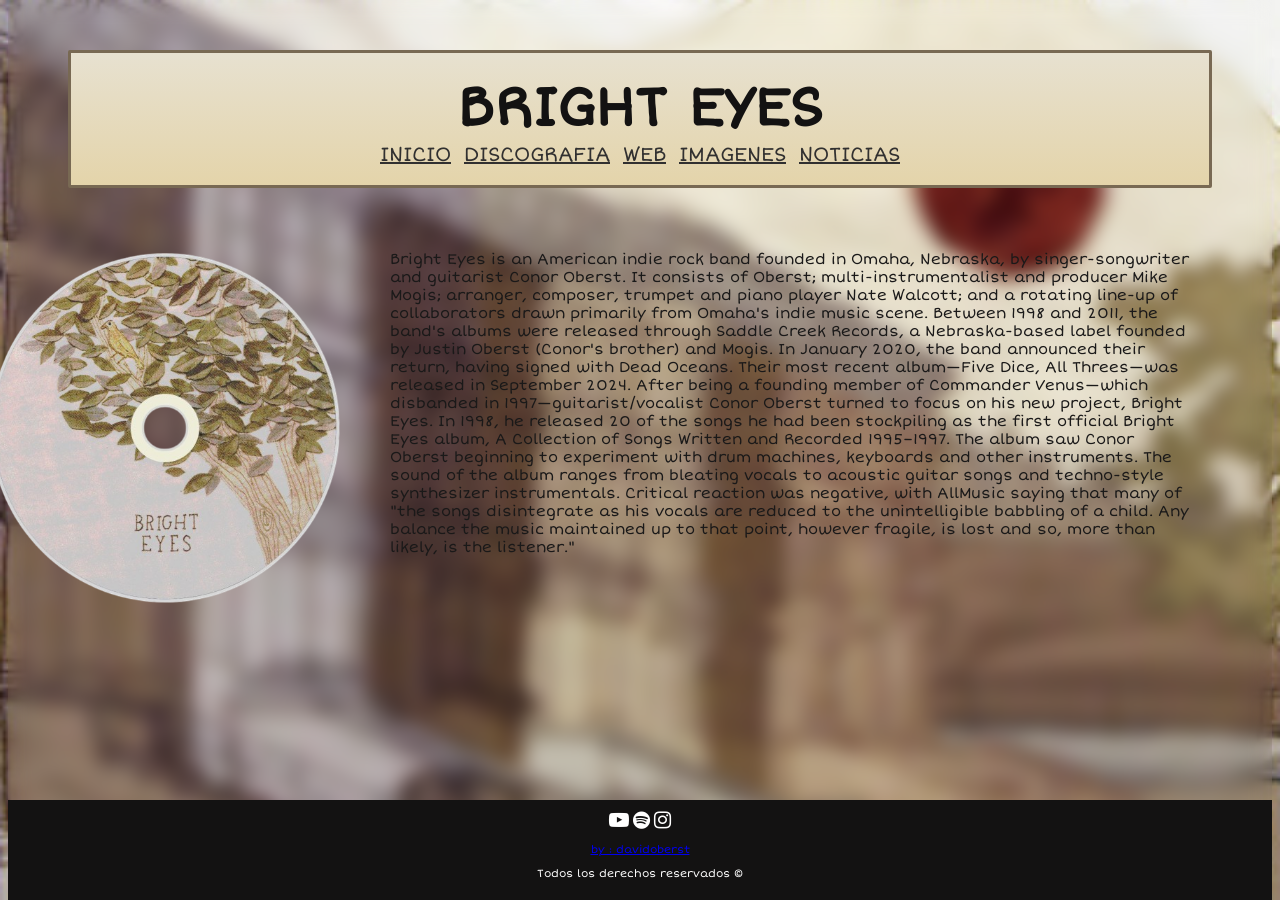
==== commit 5f5a6b6a: "esta vez si" ====
--- a/docs/index.html
+++ b/docs/index.html
@@ -3,9 +3,10 @@
 <head>
     <meta charset="UTF-8">
     <meta name="viewport" content="width=device-width, initial-scale=1.0">
-    <link rel="stylesheet" href="styles/styles.css">
+    <link rel="stylesheet" href="../styles/styles.css">
     <link rel="preconnect" href="https://fonts.googleapis.com">
-    <link rel="preconnect" href="https://fonts. gstatic.com" crossorigin>
+    <!-- Se eliminó el espacio en gstatic -->
+    <link rel="preconnect" href="https://fonts.gstatic.com" crossorigin>
     <link href="https://fonts.googleapis.com/css2?family=Short+Stack&display=swap" rel="stylesheet">
     <link rel="stylesheet" href="https://cdnjs.cloudflare.com/ajax/libs/font-awesome/4.7.0/css/font-awesome.min.css">
     
@@ -18,38 +19,36 @@
       BRIGHT EYES  
      </p>
       <nav class="menu-navegacion">
-        <a href="docs/index.html">INICIO</a>
-         <a href="discografia.html">DISCOGRAFIA</a>
-          <a href="https://www.thisisbrighteyes.com/">WEB</a>
-           <a href="imagenes.html">IMAGENES</a>
-            <a href="https://www.google.com/search?client=firefox-b-d&hs=KpPq&sca_esv=c99bb758421c728c&sxsrf=APpeQnsTpALcIc94U62rhz5cO5BceHwXKQ:1786305422220&q=bright+eyes&tbm=nws&source=lnms&fbs=[base64]&sa=X&ved=2ahUKEwiChJuhqpSWAxV5QjABHQRxMvsQ0pQJegQIGBAB&biw=1343&bih=765&dpr=1">NOTICIAS</a>
+        <!-- Como index.html está en docs/, solo necesitas apuntar al mismo nivel -->
+        <a href="index.html">INICIO</a>
+        <a href="discografia.html">DISCOGRAFIA</a>
+        <a href="https://www.thisisbrighteyes.com/" target="_blank">WEB</a>
+        <a href="imagenes.html">IMAGENES</a>
+        <a href="https://www.google.com/search?q=bright+eyes&tbm=nws" target="_blank">NOTICIAS</a>
        </nav>
     </center>
   </div>
   
-  
   <div class="container1">
-    <img src="/assets/disk.png" alt="" class="disk">
+    <img src="../assets/disk.png" alt="Bright Eyes Disk" class="disk">
 
     <p class="parrafo1">Bright Eyes is an American indie rock band founded in Omaha, Nebraska, by singer-songwriter and guitarist Conor Oberst. It consists of Oberst; multi-instrumentalist and producer Mike Mogis; arranger, composer, trumpet and piano player Nate Walcott; and a rotating line-up of collaborators drawn primarily from Omaha's indie music scene.
 
     Between 1998 and 2011, the band's albums were released through Saddle Creek Records, a Nebraska-based label founded by Justin Oberst (Conor's brother) and Mogis. In January 2020, the band announced their return, having signed with Dead Oceans. Their most recent album—Five Dice, All Threes—was released in September 2024.
     
-
-
     After being a founding member of Commander Venus—which disbanded in 1997—guitarist/vocalist Conor Oberst turned to focus on his new project, Bright Eyes. In 1998, he released 20 of the songs he had been stockpiling as the first official Bright Eyes album, A Collection of Songs Written and Recorded 1995–1997. The album saw Conor Oberst beginning to experiment with drum machines, keyboards and other instruments. The sound of the album ranges from bleating vocals to acoustic guitar songs and techno-style synthesizer instrumentals. Critical reaction was negative, with AllMusic saying that many of "the songs disintegrate as his vocals are reduced to the unintelligible babbling of a child. Any balance the music maintained up to that point, however fragile, is lost and so, more than likely, is the listener."
   </p>
    </div>
+
+ <footer>
    <center>
- 
- <footer>
- <i class="fa fa-youtube-play" style="font-size:20px"></i>
- <i class="fa fa-spotify" style="font-size:20px"></i>
- <i class="fa fa-instagram" style="font-size:20px"></i>
- <br><br>
- <a href="https://github.com/davidoberst">by : davidoberst</a>
- <p>Todos los derechos reservados ©</p>
+     <i class="fa fa-youtube-play" style="font-size:20px"></i>
+     <i class="fa fa-spotify" style="font-size:20px"></i>
+     <i class="fa fa-instagram" style="font-size:20px"></i>
+     <br><br>
+     <a href="https://github.com/davidoberst" target="_blank">by : davidoberst</a>
+     <p>Todos los derechos reservados ©</p>
+   </center>
  </footer>
 </body>
- 
 </html>
--- a/styles/styles.css
+++ b/styles/styles.css
@@ -0,0 +1,127 @@
+body {
+  background-image: url('/assets/brighteyeswall.jpg');
+  background-repeat: no-repeat;
+  background-size: cover;
+  background-position: center;
+  background-attachment: fixed;
+  min-height: 100vh;
+  backdrop-filter: blur(10px);
+  padding-top: 50px;
+  margin-top: 0;
+  box-sizing: border-box;
+  font-family: "Short Stack", cursive;
+  font-weight: 400;
+  font-style: normal;
+}
+
+
+.nav-container{
+    background-color: #e7e1d0;
+    background-image: linear-gradient(#e7e1d0, #e4d4aa);
+    width: 90%;
+    margin: 0 auto;
+    height: 80px;
+    margin: 0 auto;
+    border-style: solid;
+    border-width: 3px;
+    border-color: #786953;
+    border-radius: 2px;
+    display: flex;
+    align-items: center;     
+    justify-content: center;
+    padding-bottom: 52px;
+}
+
+.title-banner{
+    font-size: 55px;
+    font-weight: 700;
+    color: #131212;  
+    
+}
+
+
+.menu-navegacion{
+    display: flex;
+    justify-content: center; 
+    gap: 13px;
+    font-size: 20px; 
+    margin-top: -55px;
+}
+
+.menu-navegacion a {
+    /* Quita la línea azul de debajo */
+  color: #313030;             /* Cambia el color del texto */
+  font-weight: 100;
+}
+
+
+.container1{
+  display: flex;
+  align-items: center; /* Alinea verticalmente el disco y el texto al centro */
+  gap: 50px;          /* Espacio entre el disco y el texto */
+  max-width: 1100px;  /* Ancho máximo para que no se extienda demasiado */
+  margin: 15px auto;  /* Centra todo el contenedor en la pantalla */
+  padding: 0 20px;
+}
+
+.disk{
+  width: 350px;
+  margin-top: 50px;
+  margin-left: -100px;
+  animation: girarDisco 4s linear infinite;
+  transform-origin: center;
+}
+
+@keyframes girarDisco {
+  from {
+    transform: rotate(0deg);
+  }
+  to {
+    transform: rotate(360deg);
+  }
+}
+
+
+.parrafo1{
+  color: rgb(26, 25, 25);
+  font-size: 15px;
+}
+
+
+.title2{
+  color: rgb(2, 2, 2);
+  font-size: 18px;
+  margin-left: 1%;
+}
+
+.parrafo2{
+
+  text-align: center;
+  color: rgb(26, 25, 25);
+  font-size: 15px;
+  margin: 5%;
+  margin-top: 0;
+}
+
+.albumcover{
+  height: 100px;
+  margin: 6px;
+  
+  
+}
+
+
+footer{
+  font-size: 11px;
+  height: 90px;
+  margin-top: 30px;
+  padding-top: 10px;
+  background-color: #131212;
+  color: white;
+}
+
+footer {
+  position: fixed;
+  bottom: 0;
+  width: 100%;
+}
